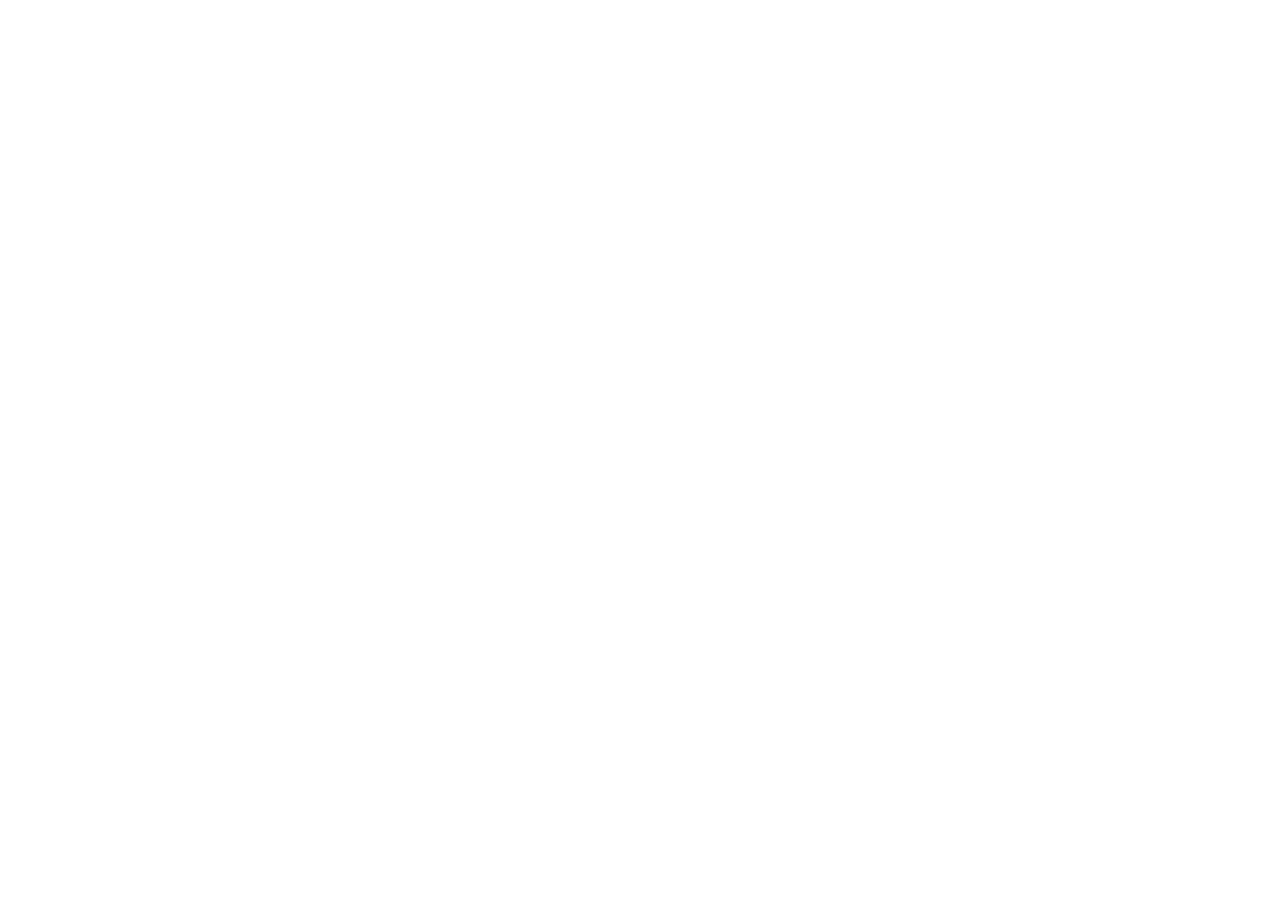
==== ex004/index.html @ 103c02ef "new exercise" ====
<!DOCTYPE html>
<html lang="pt-br">
<head>
    <meta charset="UTF-8">
    <meta name="viewport" content="width=device-width, initial-scale=1.0">
    <title>Restaurante XYZ</title>
    <link rel="stylesheet" href="style.css">
</head>
<body>
    
</body>
</html>
---- ex004/style.css ----
@charset "UTF-8";
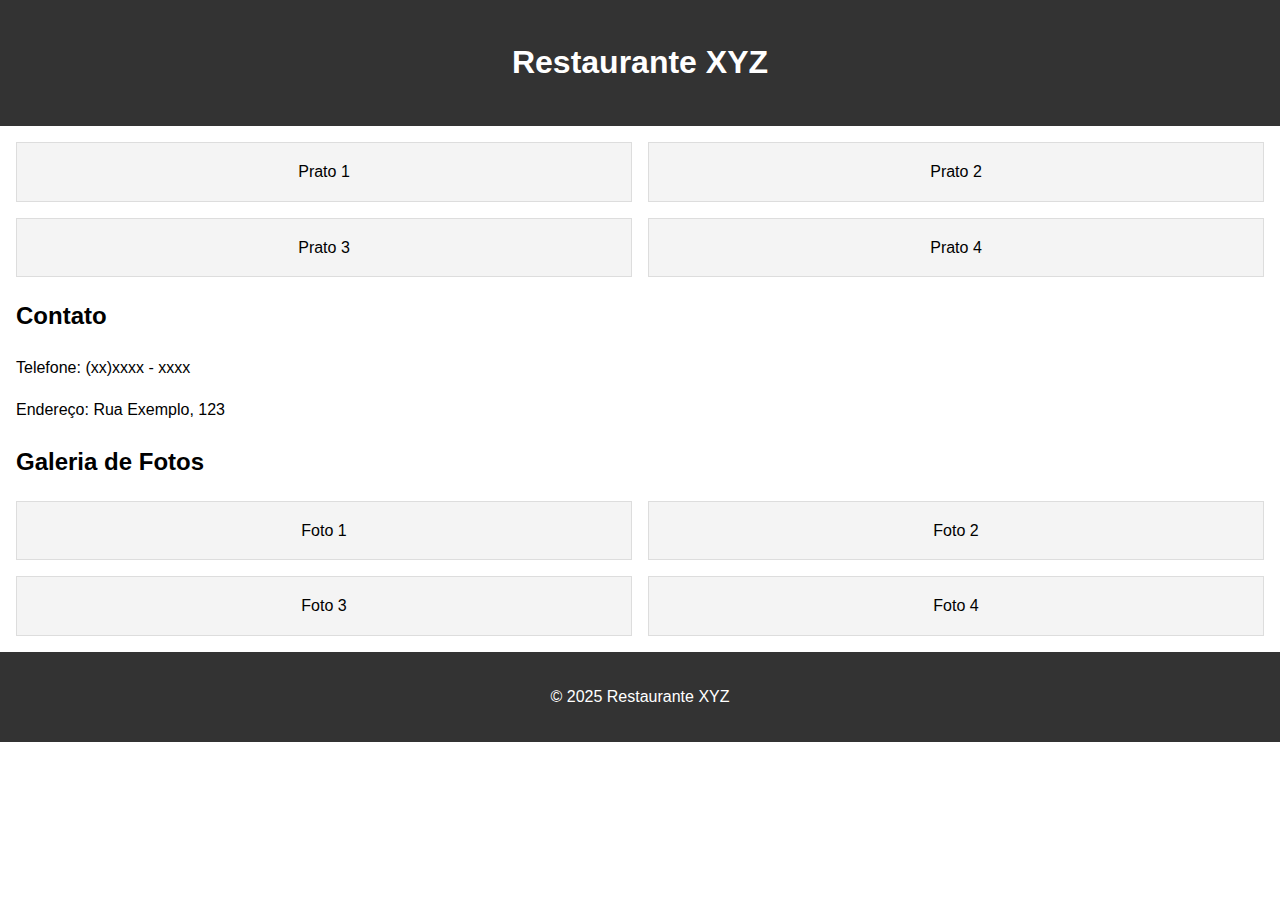
==== commit f34c63f1: "update" ====
--- a/ex004/index.html
+++ b/ex004/index.html
@@ -7,6 +7,35 @@
     <link rel="stylesheet" href="style.css">
 </head>
 <body>
-    
+    <header>
+        <h1>Restaurante XYZ</h1>
+    </header>
+    <main>
+        <section class="menu">
+            <div class="grid">
+                <div class="grid-item">Prato 1</div>
+                <div class="grid-item">Prato 2</div>
+                <div class="grid-item">Prato 3</div>
+                <div class="grid-item">Prato 4</div>
+            </div>
+        </section>
+        <section class="contact">
+            <h2>Contato</h2>
+            <p>Telefone: (xx)xxxx - xxxx</p>
+            <p>Endereço: Rua Exemplo, 123</p>
+        </section>
+        <section class="gallery">
+            <h2>Galeria de Fotos</h2>
+            <div class="grid">
+                <div class="grid-item">Foto 1</div>
+                <div class="grid-item">Foto 2</div>
+                <div class="grid-item">Foto 3</div>
+                <div class="grid-item">Foto 4</div>
+            </div>
+        </section>
+    </main>
+    <footer>
+        <p>&copy; 2025 Restaurante XYZ</p>
+    </footer>
 </body>
 </html>--- a/ex004/style.css
+++ b/ex004/style.css
@@ -1,2 +1,44 @@
 @charset "UTF-8";
 
+body {
+    font-family: Arial, Helvetica, sans-serif;
+    line-height: 1.6;
+    margin: 0px;
+    padding: 0px;
+}
+
+header, footer {
+    background-color: #333;
+    color: #fff;
+    text-align: center;
+    padding: 1rem;
+}
+
+main {
+    padding: 1rem;
+}
+
+.grid {
+    display: grid;
+    grid-template-columns: 1fr;
+    gap: 1rem;
+}
+
+.grid-item {
+    background-color: #f4f4f4;
+    padding: 1rem;
+    border: 1px solid #ddd;
+    text-align: center;
+}
+
+@media (min-width: 768px) {
+    .grid {
+        grid-template-columns: repeat(2, 1fr);
+    }
+}
+
+@media (min-width: 960px) {
+    .grid {
+        grid-template-columns: 4, 1fr;
+    }
+}